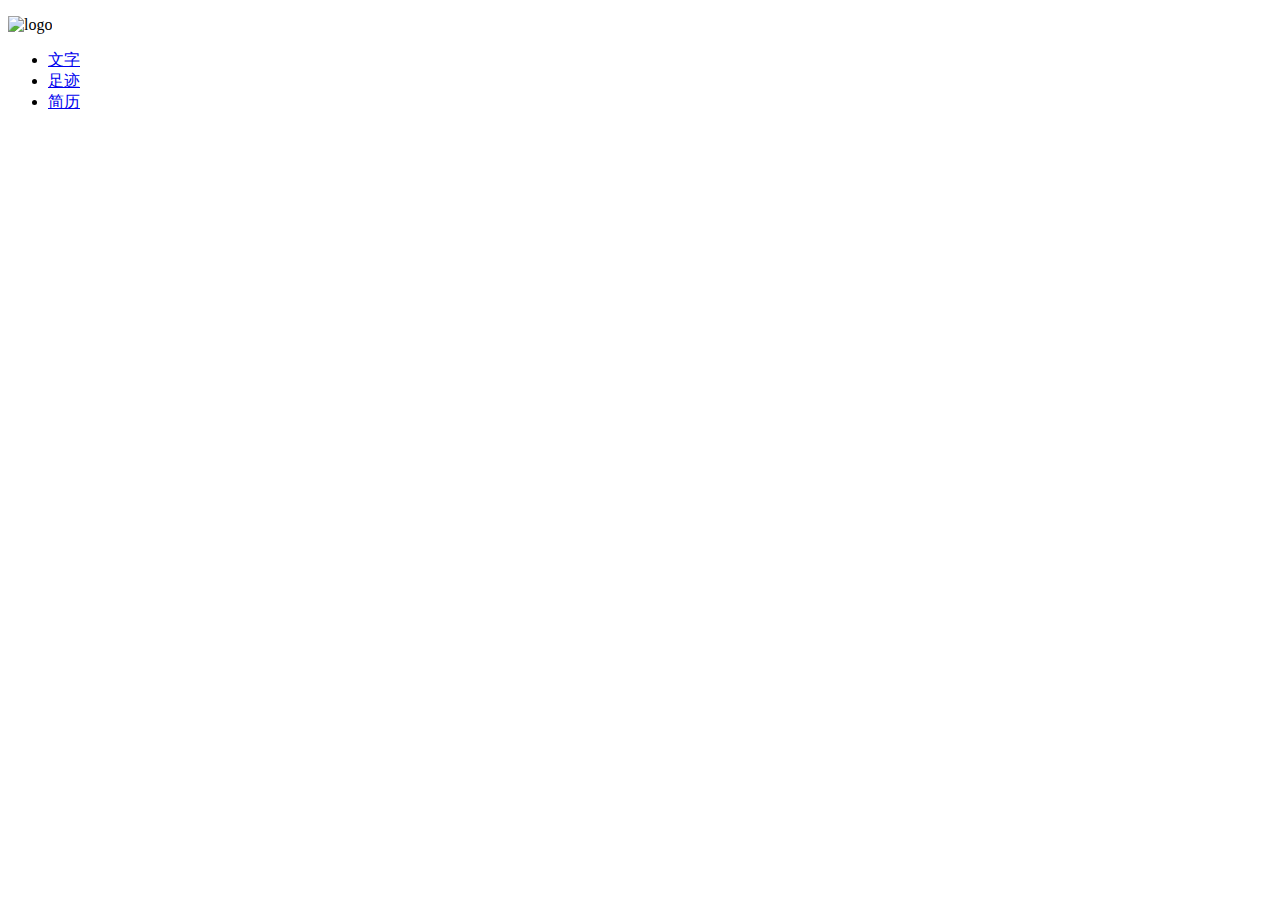
==== photo.html @ ed6cb77d "new commit" ====
<!doctype html>
<html lang="zh-Hans">
<head>
    <meta charset="UTF-8">
    <title>Hello World</title>
    <link rel="stylesheet" href="css/main.css">
</head>
<body>
<div id="wrapper">
    <div id="top">
        <div class="logo">
            <p><img src="img/logo.png" alt="logo"></p>
        </div>
        <div class="nav">
            <ul>
                <li><a href="index.html">文字</a></li>
                <li><a href="photo.html">足迹</a></li>
                <li><a href="resume.html">简历</a></li>
            </ul>
        </div>
    </div>
    <div id="photo">

    </div>
</div>
</body>
</html>
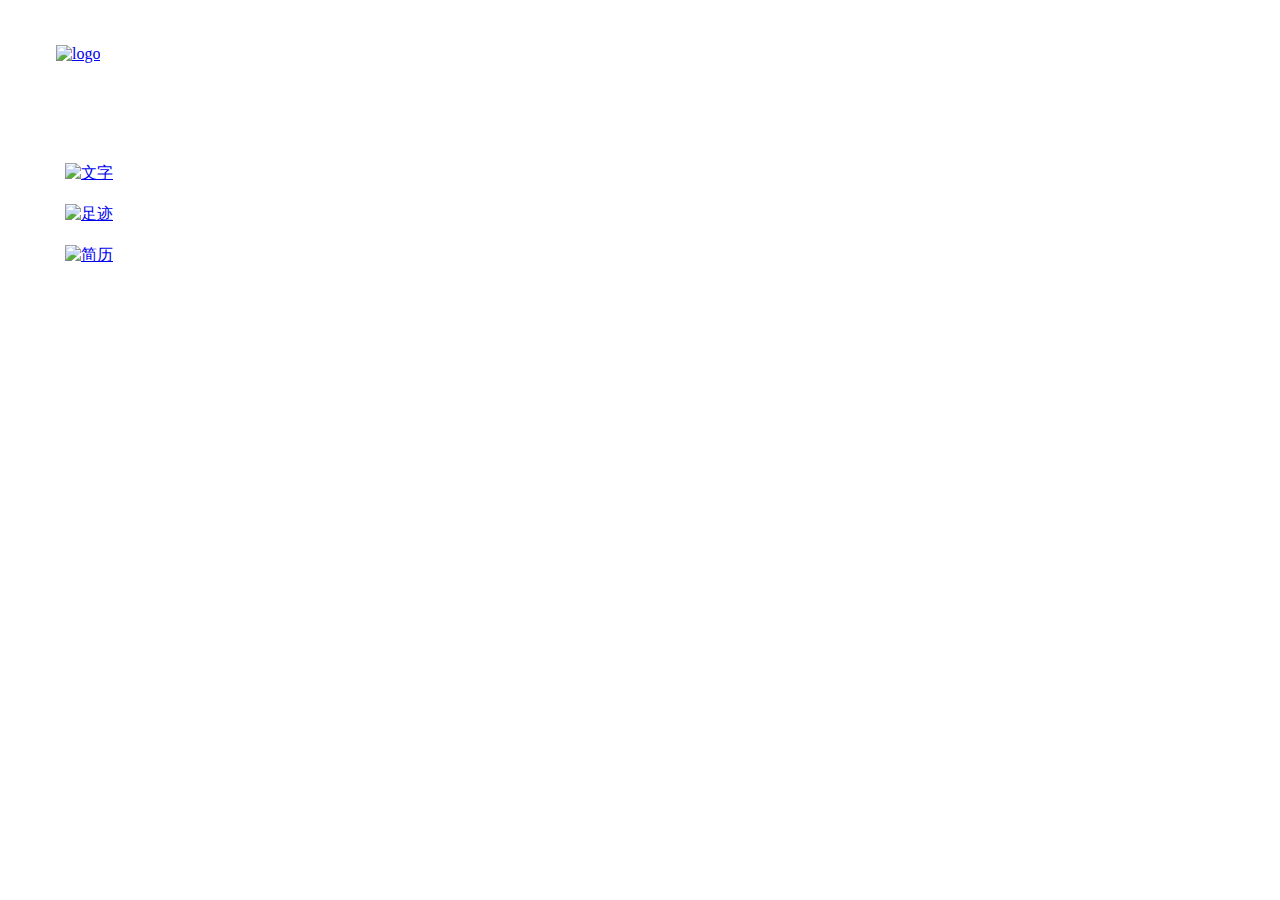
==== commit 8c247323: "new commit" ====
--- a/photo.html
+++ b/photo.html
@@ -9,13 +9,13 @@
 <div id="wrapper">
     <div id="top">
         <div class="logo">
-            <p><img src="img/logo.png" alt="logo"></p>
+            <a href="index.html"><img src="img/logo_oliver.png" alt="logo"></a>
         </div>
         <div class="nav">
             <ul>
-                <li><a href="index.html">文字</a></li>
-                <li><a href="photo.html">足迹</a></li>
-                <li><a href="resume.html">简历</a></li>
+                <li><a href="index.html"><img src="img/link_index.png" alt="文字"/></a></li>
+                <li><a href="photo.html"><img src="img/link_photo.png" alt="足迹"/></a></li>
+                <li><a href="resume.html"><img src="img/link_resume.png" alt="简历"/></a></li>
             </ul>
         </div>
     </div>
--- a/css/main.css
+++ b/css/main.css
@@ -0,0 +1,57 @@
+html, body {
+    margin: 0;
+    padding: 0;
+}
+
+
+/* logo */
+
+#top .logo {
+    margin: 45px 0 0 56px;
+}
+
+/* 导航栏 */
+
+#top {
+    float: left;
+    width: 200px;
+}
+
+#top .nav {
+    margin: 100px 0 0 0;
+}
+#top .nav ul {
+    margin: 0 0 0 65px;
+    padding: 0;
+
+}
+
+#top .nav ul>li {
+    list-style-type: none;
+    margin-top: 20px;
+}
+
+/* 去除由于 img 默认值为 baseline 带来的 1px 空格 */
+.nav li img {
+    vertical-align: bottom;
+}
+
+#top .logo a>img {
+    vertical-align: bottom;
+
+}
+
+/* 竖向分割线 */
+
+#vertical_line {
+    float: left;
+}
+
+#vertical_line .line {
+    width: 1.6px;
+    height: 600px;
+    border-left: 1px solid #aaa;
+    margin-top: 20px;
+
+}
+
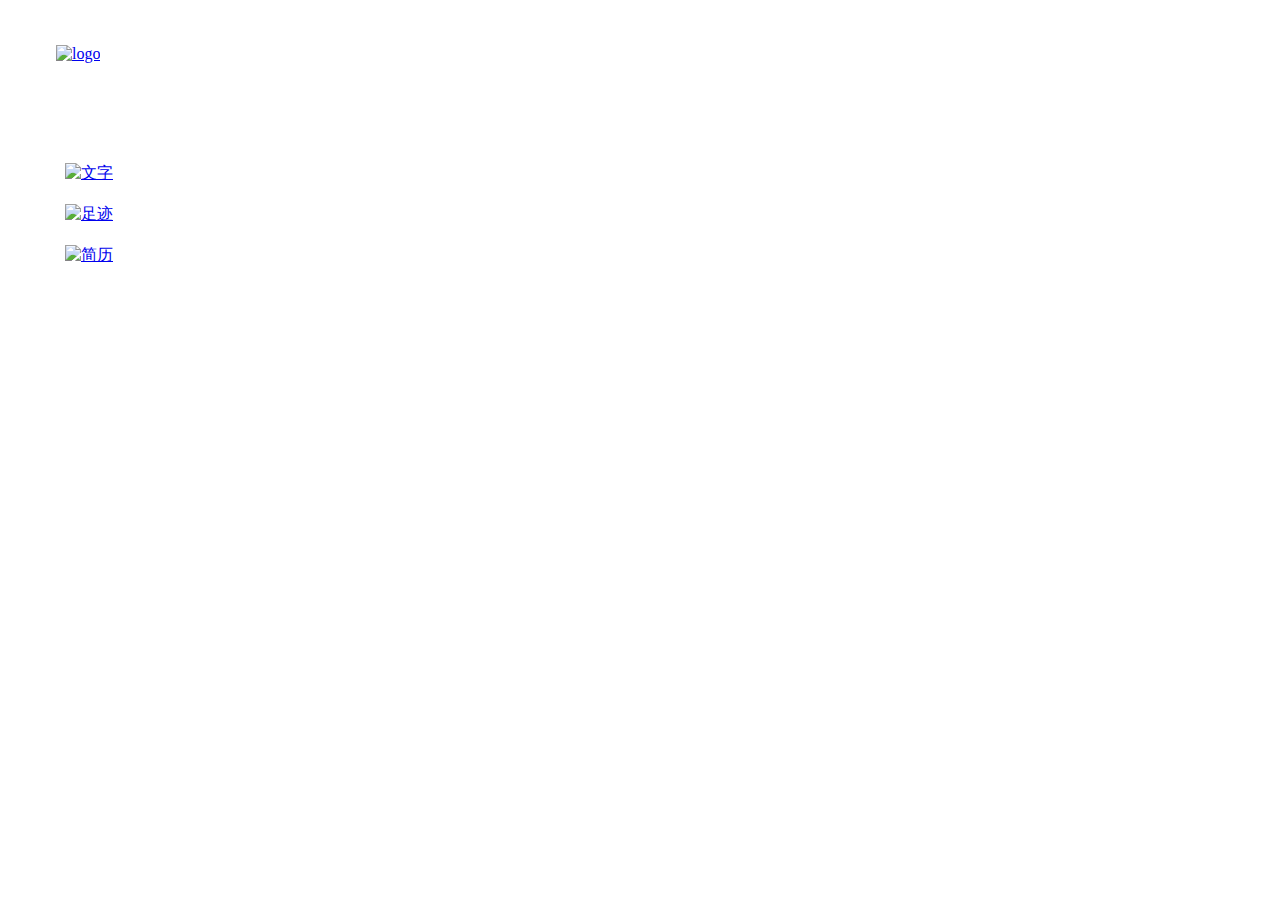
==== commit 0a8155ce: "new commit" ====
--- a/photo.html
+++ b/photo.html
@@ -9,13 +9,13 @@
 <div id="wrapper">
     <div id="top">
         <div class="logo">
-            <a href="index.html"><img src="img/logo_oliver.png" alt="logo"></a>
+            <a href="index.html"><img src="img/logo-oliver.png" alt="logo"></a>
         </div>
         <div class="nav">
             <ul>
-                <li><a href="index.html"><img src="img/link_index.png" alt="文字"/></a></li>
-                <li><a href="photo.html"><img src="img/link_photo.png" alt="足迹"/></a></li>
-                <li><a href="resume.html"><img src="img/link_resume.png" alt="简历"/></a></li>
+                <li><a href="index.html"><img src="img/link-index.png" alt="文字"/></a></li>
+                <li><a href="photo.html"><img src="img/link-photo.png" alt="足迹"/></a></li>
+                <li><a href="resume.html"><img src="img/link-resume.png" alt="简历"/></a></li>
             </ul>
         </div>
     </div>
